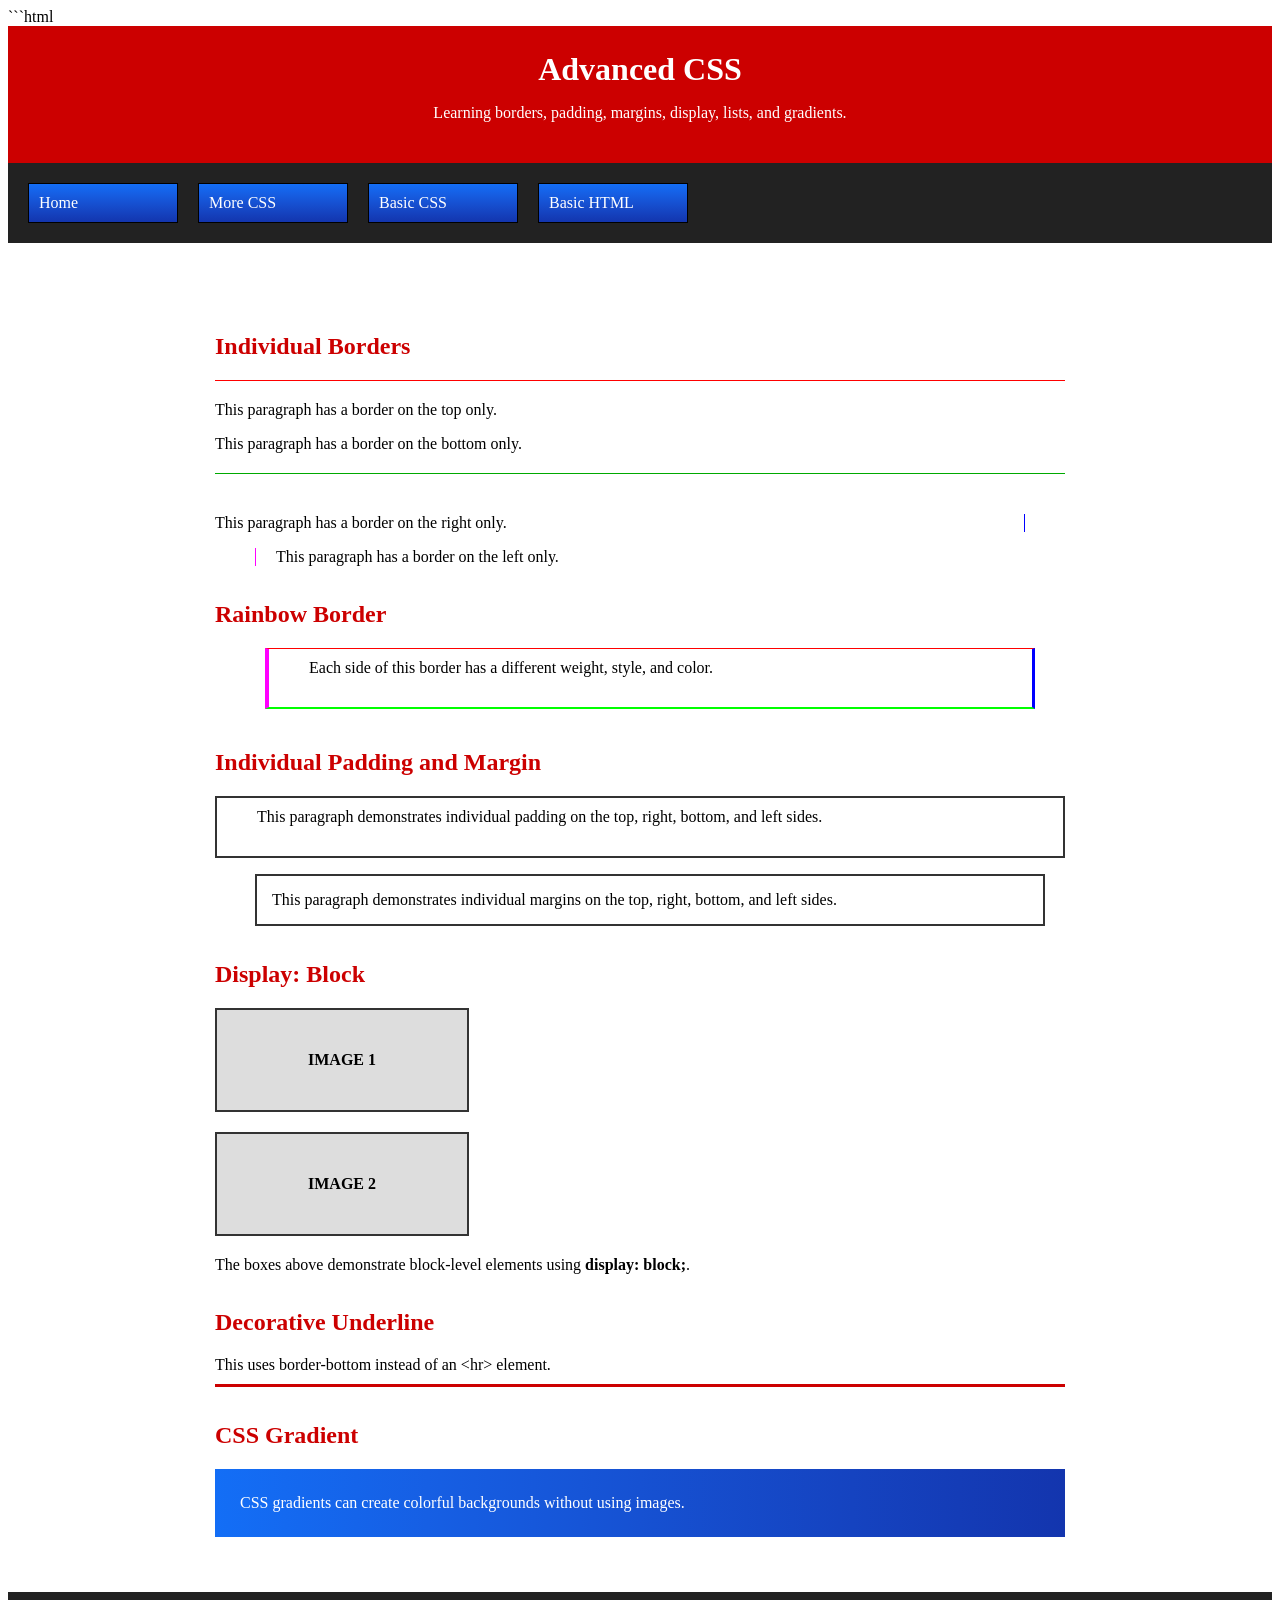
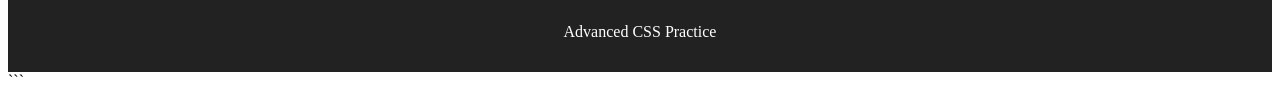
==== Advanced.html @ 05900a15 "Add files via upload" ====
```html
<!DOCTYPE html>
<html lang="en">
<head>
    <meta charset="UTF-8">
    <title>Advanced CSS</title>
    <link href="Advanced.css" rel="stylesheet" type="text/css">
</head>

<body>

    <header>
        <h1>Advanced CSS</h1>
        <p>Learning borders, padding, margins, display, lists, and gradients.</p>
    </header>

    <nav>
        <ul>
            <li><a href="Advanced.html">Home</a></li>
            <li><a href="MoreCSS.html">More CSS</a></li>
            <li><a href="BasicCSS.html">Basic CSS</a></li>
            <li><a href="Basic.html">Basic HTML</a></li>
        </ul>
    </nav>

    <main>

        <h2>Individual Borders</h2>

        <p class="bordertop">
            This paragraph has a border on the top only.
        </p>

        <p class="borderbottom">
            This paragraph has a border on the bottom only.
        </p>

        <p class="borderright">
            This paragraph has a border on the right only.
        </p>

        <p class="borderleft">
            This paragraph has a border on the left only.
        </p>

        <h2>Rainbow Border</h2>

        <p class="rainbowborder">
            Each side of this border has a different weight, style, and color.
        </p>

        <h2>Individual Padding and Margin</h2>

        <p class="paddingexample">
            This paragraph demonstrates individual padding on the top, right,
            bottom, and left sides.
        </p>

        <p class="marginexample">
            This paragraph demonstrates individual margins on the top, right,
            bottom, and left sides.
        </p>

        <h2>Display: Block</h2>

        <div class="imagebox">
            <div class="fakeimage">IMAGE 1</div>
            <div class="fakeimage">IMAGE 2</div>
        </div>

        <p>
            The boxes above demonstrate block-level elements using
            <strong>display: block;</strong>.
        </p>

        <h2>Decorative Underline</h2>

        <p class="underline">
            This uses border-bottom instead of an &lt;hr&gt; element.
        </p>

        <h2>CSS Gradient</h2>

        <div class="gradientbox">
            CSS gradients can create colorful backgrounds without using images.
        </div>

    </main>

    <footer>
        <p>Advanced CSS Practice</p>
    </footer>

</body>
</html>
```
---- Advanced.css ----
```css
/* =========================
   GENERAL PAGE
   ========================= */

body {
    font-family: Arial, sans-serif;
    background-color: #eeeeee;
    color: #222222;
    margin: 0;
    padding: 0;
}

header {
    background-color: #cc0000;
    color: white;
    text-align: center;
    padding: 25px;
}

h1 {
    margin: 0 0 10px 0;
}

h2 {
    color: #cc0000;
    margin-top: 35px;
}


/* =========================
   NAVIGATION / LISTS
   ========================= */

nav {
    background-color: #222222;
    padding: 10px;
}

nav ul {
    list-style-type: none;
    margin: 0;
    padding: 0;
    display: flex;
}

nav li {
    padding: 0;
    margin: 10px;
    width: 150px;
}

nav li a {
    color: #ffffff;
    display: block;
    border: 1px solid #000000;
    padding: 10px;
    text-decoration: none;
    background-color: #cc0000;

    /* CSS Gradient */
    background-image: linear-gradient(
        to bottom,
        #136ef6,
        #165fe4,
        #1651d2,
        #1543c0,
        #1335ae
    );
}

nav li a:hover {
    background-image: linear-gradient(
        to top,
        #136ef6,
        #165fe4,
        #1651d2,
        #1543c0,
        #1335ae
    );
}


/* =========================
   MAIN CONTENT
   ========================= */

main {
    background-color: #ffffff;
    width: 80%;
    max-width: 900px;
    margin: 30px auto;
    padding: 25px;
    box-sizing: border-box;
}


/* =========================
   INDIVIDUAL BORDERS
   ========================= */

/* border-top */

.bordertop {
    border-top: 1px solid #ff0000;
    padding-top: 20px;
    margin-top: 20px;
}


/* border-bottom */

.borderbottom {
    border-bottom: 1px solid #00aa00;
    padding-bottom: 20px;
    margin-bottom: 40px;
}


/* border-right */

.borderright {
    border-right: 1px solid #0000ff;
    padding-right: 20px;
    margin-right: 40px;
}


/* border-left */

.borderleft {
    border-left: 1px solid #ff00ff;
    padding-left: 20px;
    margin-left: 40px;
}


/* =========================
   RAINBOW BORDER
   ========================= */

.rainbowborder {
    border-top: 1px solid #ff0000;
    border-bottom: 2px solid #00ff00;
    border-right: 3px solid #0000ff;
    border-left: 4px solid #ff00ff;

    padding-top: 10px;
    padding-right: 20px;
    padding-bottom: 30px;
    padding-left: 40px;

    margin-top: 20px;
    margin-right: 30px;
    margin-bottom: 40px;
    margin-left: 50px;
}


/* =========================
   INDIVIDUAL PADDING
   ========================= */

.paddingexample {
    border: 2px solid #333333;

    padding-top: 10px;
    padding-right: 20px;
    padding-bottom: 30px;
    padding-left: 40px;
}


/* =========================
   INDIVIDUAL MARGIN
   ========================= */

.marginexample {
    border: 2px solid #333333;

    margin-top: 10px;
    margin-right: 20px;
    margin-bottom: 30px;
    margin-left: 40px;

    padding: 15px;
}


/* =========================
   DISPLAY: BLOCK
   ========================= */

.imagebox {
    margin-top: 15px;
}

.fakeimage {
    display: block;
    width: 250px;
    height: 100px;
    margin-bottom: 20px;
    border: 2px solid #333333;

    background-color: #dddddd;

    text-align: center;
    line-height: 100px;
    font-weight: bold;
}


/* =========================
   DECORATIVE UNDERLINE
   ========================= */

.underline {
    border-bottom: 3px solid #cc0000;
    padding-bottom: 10px;
}


/* =========================
   CSS GRADIENT
   ========================= */

.gradientbox {
    color: white;
    padding: 25px;
    margin-top: 15px;

    background-image: linear-gradient(
        to right,
        #136ef6,
        #165fe4,
        #1651d2,
        #1543c0,
        #1335ae
    );
}


/* =========================
   FOOTER
   ========================= */

footer {
    background-color: #222222;
    color: white;
    text-align: center;
    padding: 15px;
}
```
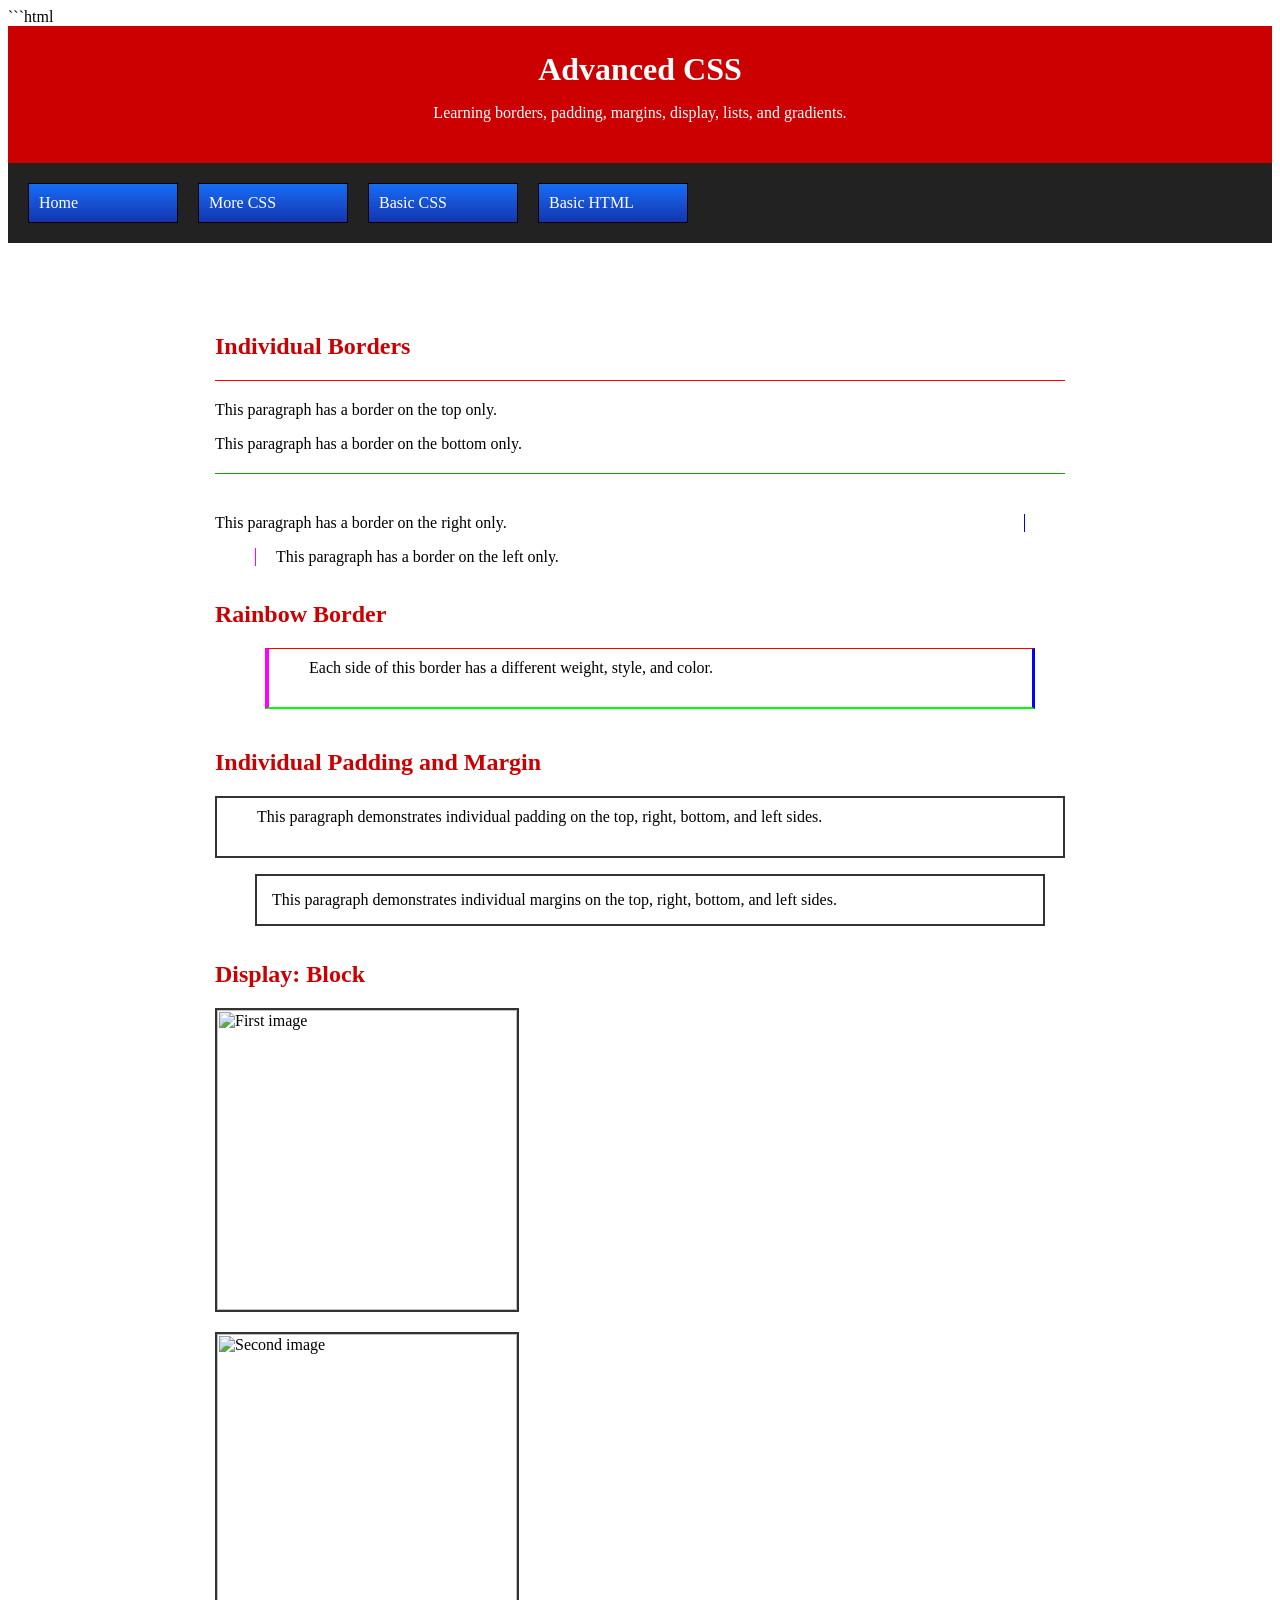
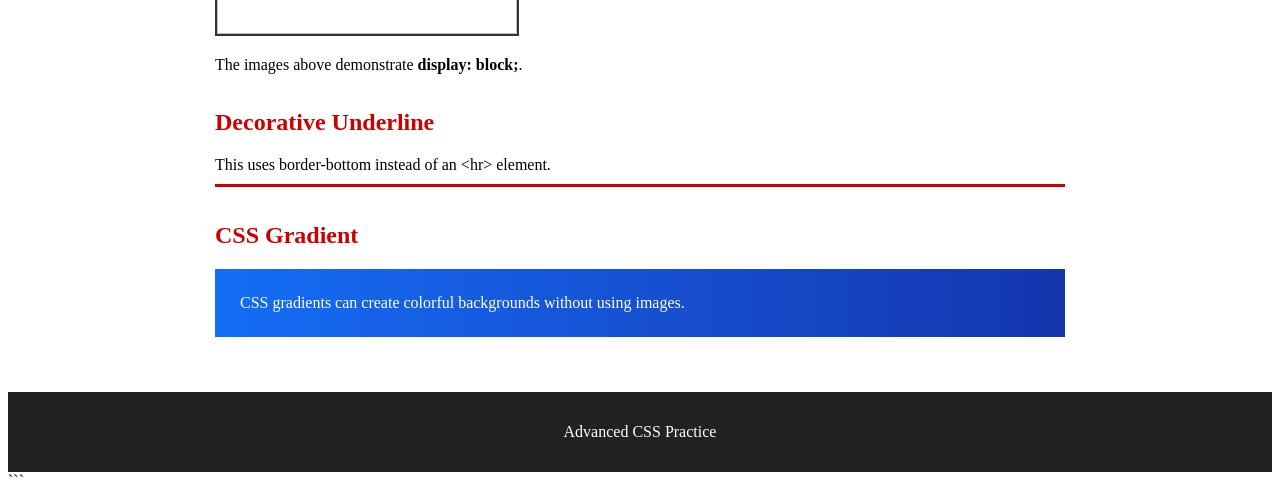
==== commit 85c0134b: "Add files via upload" ====
--- a/Advanced.html
+++ b/Advanced.html
@@ -63,13 +63,12 @@
 
         <h2>Display: Block</h2>
 
-        <div class="imagebox">
-            <div class="fakeimage">IMAGE 1</div>
-            <div class="fakeimage">IMAGE 2</div>
-        </div>
+        <img class="blockimg" src="image1.jpg" alt="First image">
+
+        <img class="blockimg" src="image2.jpg" alt="Second image">
 
         <p>
-            The boxes above demonstrate block-level elements using
+            The images above demonstrate
             <strong>display: block;</strong>.
         </p>
 
@@ -93,4 +92,4 @@
 
 </body>
 </html>
-```
+```
--- a/Advanced.css
+++ b/Advanced.css
@@ -56,9 +56,9 @@
     border: 1px solid #000000;
     padding: 10px;
     text-decoration: none;
+
     background-color: #cc0000;
 
-    /* CSS Gradient */
     background-image: linear-gradient(
         to bottom,
         #136ef6,
@@ -99,34 +99,23 @@
    INDIVIDUAL BORDERS
    ========================= */
 
-/* border-top */
-
 .bordertop {
     border-top: 1px solid #ff0000;
     padding-top: 20px;
     margin-top: 20px;
 }
 
-
-/* border-bottom */
-
 .borderbottom {
     border-bottom: 1px solid #00aa00;
     padding-bottom: 20px;
     margin-bottom: 40px;
 }
 
-
-/* border-right */
-
 .borderright {
     border-right: 1px solid #0000ff;
     padding-right: 20px;
     margin-right: 40px;
 }
-
-
-/* border-left */
 
 .borderleft {
     border-left: 1px solid #ff00ff;
@@ -188,25 +177,15 @@
 
 
 /* =========================
-   DISPLAY: BLOCK
-   ========================= */
-
-.imagebox {
-    margin-top: 15px;
-}
-
-.fakeimage {
+   IMAGES / DISPLAY: BLOCK
+   ========================= */
+
+.blockimg {
     display: block;
-    width: 250px;
-    height: 100px;
+    width: 300px;
+    height: auto;
     margin-bottom: 20px;
     border: 2px solid #333333;
-
-    background-color: #dddddd;
-
-    text-align: center;
-    line-height: 100px;
-    font-weight: bold;
 }
 
 
